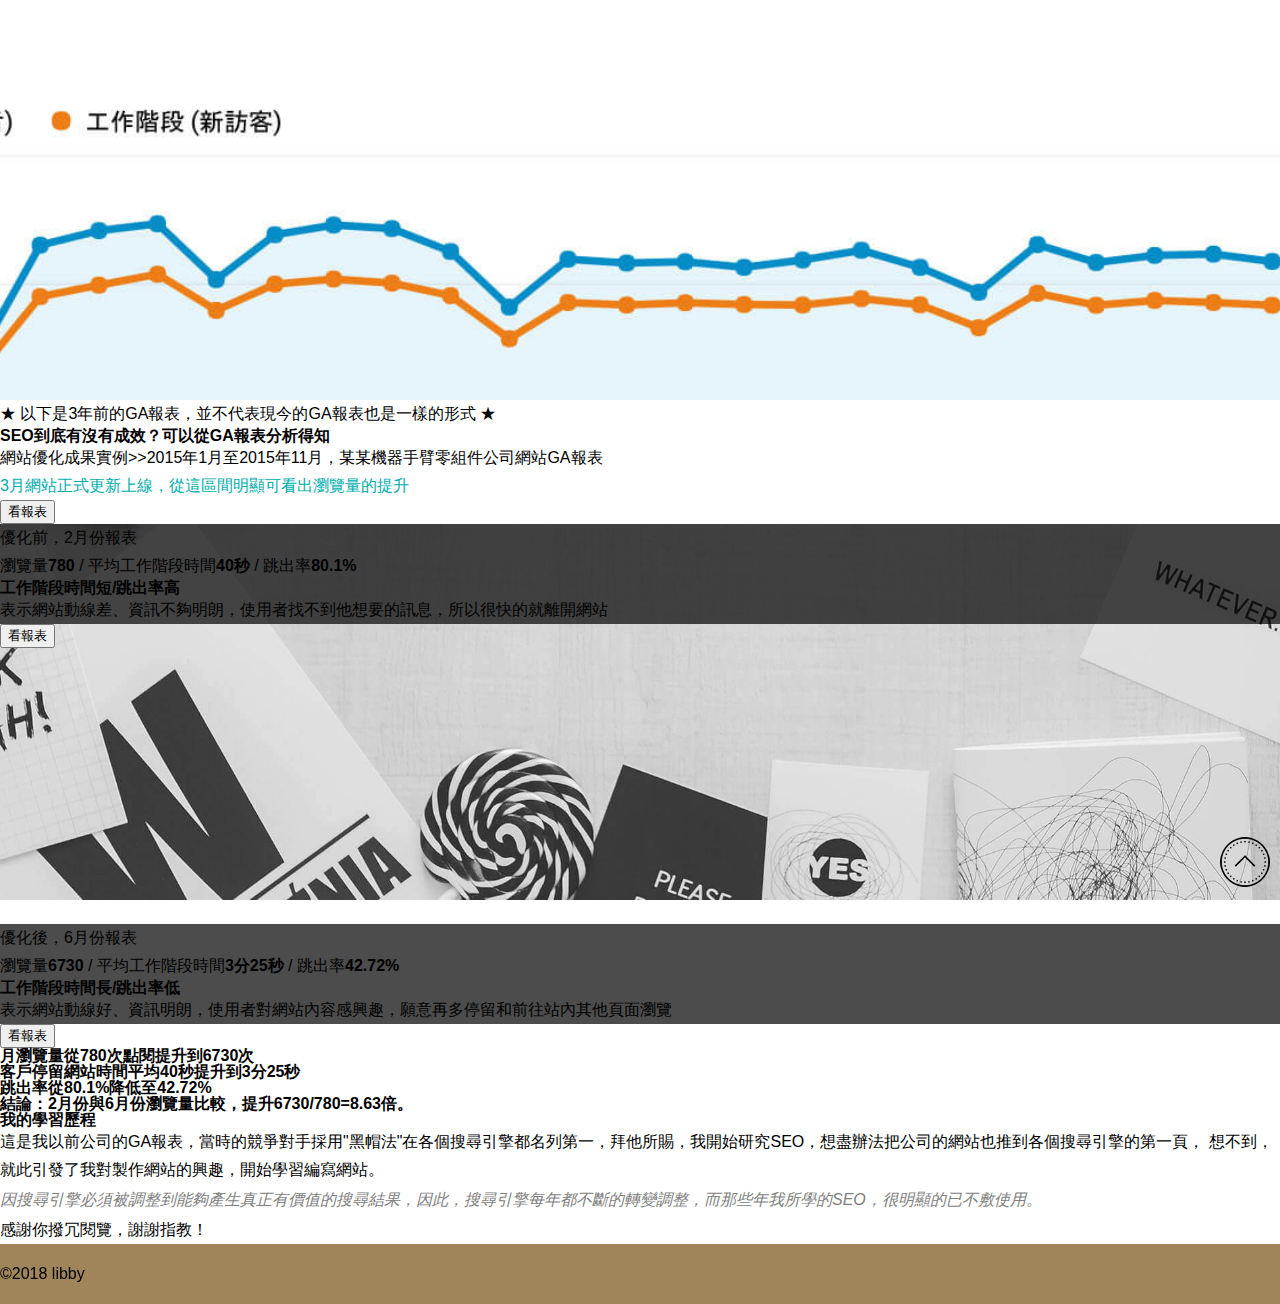
==== googleats.html @ 838d6e5b "my web" ====
<!DOCTYPE html>
<html lang="zh-Hant-TW">

<head>
    <meta charset="utf-8">
    <title>libby-googleats</title>
    <meta name="viewport" content="width=device-width, initial-scale=1, shrink-to-fit=no">
    <meta name="author" content="Libby">
    <meta name="copyright" content="Libby">
    <link rel="shortcut icon" href="favicon.ico">
    <link rel="author" href="Libby">
    <link rel="publisher" href="">
    <meta name="description" content="Libby">
    <meta name="keywords" content="Libby">
    
    <meta property="og:title" content="Libby">
    <meta property="og:description" content="Libby">
    <meta property="og:type" content="website">
    <meta property="og:url" content="">
    <meta property="og:image" content="">
    <meta http-equiv="X-UA-Compatible" content="IE=Edge" />
    <link rel="stylesheet" href="https://stackpath.bootstrapcdn.com/bootstrap/4.1.0/css/bootstrap.min.css" integrity="sha384-9gVQ4dYFwwWSjIDZnLEWnxCjeSWFphJiwGPXr1jddIhOegiu1FwO5qRGvFXOdJZ4" crossorigin="anonymous">
    <link rel="stylesheet" href="https://use.fontawesome.com/releases/v5.0.10/css/all.css" integrity="sha384-+d0P83n9kaQMCwj8F4RJB66tzIwOKmrdb46+porD/OvrJ+37WqIM7UoBtwHO6Nlg" crossorigin="anonymous">
    <link rel="stylesheet" href="css/color.css">
</head>

<body>
    <nav class="navbar navbar-expand-lg navbar-dark bg-dark">
        <header class="container-fluid">
            <a class="navbar-brand" href="index.html"><img src="images/mylogo.svg" alt=""> Libby</a>
            <button class="navbar-toggler" type="button" data-toggle="collapse" data-target="#navbarNavDropdown" aria-controls="navbarNavDropdown" aria-expanded="false" aria-label="Toggle navigation">
                <span class="navbar-toggler-icon"></span>
            </button>
            <div class="collapse navbar-collapse" id="navbarNavDropdown">
                <ul class="navbar-nav">
                    <li class="nav-item">
                        <a class="nav-link" href="index.html">首頁<span class="sr-only"></span></a>
                    </li>
                    <li class="nav-item">
                        <a class="nav-link" href="mailto:sadiewu12@gmail.com" target="blank">與我聯繫</a>
                    </li>
                </ul>
            </div>
        </header>
    </nav>
    <!--topimg-->
    <div class="container-fluid bgimg-1"></div>
    <!-- libbyGa -->
    <section class="mt-md-5 mt-3">
        <div class="container text-center">
            <p class="text-danger">★ 以下是3年前的GA報表，並不代表現今的GA報表也是一樣的形式 ★</p>
            <h1 class="h3 pt-5"><strong>SEO到底有沒有成效？可以從GA報表分析得知</strong></h1>
            <p>網站優化成果實例>>2015年1月至2015年11月，某某機器手臂零組件公司網站GA報表</p>
            <p style="color: #00AEAE">3月網站正式更新上線，從這區間明顯可看出瀏覽量的提升</p>
            <input type="button" class="btn btn-info mt-2" id="button1" value="看報表">
            <div class="gaimg-1">
                <img src="https://pic.pimg.tw/sadiewu8/1512660668-3913933732_l.jpg" class="img-fluid" >
            </div>
        </div>
    </section>
    <!--第二份報表-->
    <section class="mt-5 bgimg-2">
        <div class="container py-5 text-center">
            <div class="d-flex justify-content-center">
                <div class="boxga d-md-block p-3 mt-5 text-white">
                    <p class="h3">優化前，2月份報表</p>
                    <p class="h4 text-danger">瀏覽量<strong>780</strong> / 平均工作階段時間<strong>40秒</strong> / 跳出率<strong>80.1%</strong></p>
                    <b>工作階段時間短/跳出率高</b>
                    <p>表示網站動線差、資訊不夠明朗，使用者找不到他想要的訊息，所以很快的就離開網站</p>
                </div>
            </div> 
            <input type="button" id="button2" class="btn btn-danger mt-5" value="看報表">
            <div class="gaimg-2">
                <img src="https://pic.pimg.tw/sadiewu8/1512658327-331066614_l.jpg" class="img-fluid" style="width:100%">
            </div>
        </div>
    </section>
    <!--第三份報表-->
    <section class="py-5 bgimg-3">
        <div class="container text-center">
        	<div class="d-flex justify-content-center text-white">
        		<div class="boxga p-3 mt-5">
	                <p class="h3">優化後，6月份報表</p>
                    <p class="h4 text-warning">瀏覽量<strong>6730</strong> / 平均工作階段時間<strong>3分25秒</strong> / 跳出率<strong>42.72%</strong></p>
                    <b>工作階段時間長/跳出率低</b>
                    <p>表示網站動線好、資訊明朗，使用者對網站內容感興趣，願意再多停留和前往站內其他頁面瀏覽</p>
            	</div>
        	</div>

            <input type="button" id="button3" class="btn btn-warning mt-5" id="button1" value="看報表">
            <div class="gaimg-3">
                <img src="https://pic.pimg.tw/sadiewu8/1512658327-684786747_l.jpg" class="img-fluid" style="width:100%">
            </div>
            <div class="pt-5">
            <h3 class="h4 font-weight-bold">月瀏覽量從780次點閱提升到6730次</h3>
            <h3 class="h4 font-weight-bold">客戶停留網站時間平均40秒提升到3分25秒</h3>
            <h3 class="h4 font-weight-bold">跳出率從80.1%降低至42.72%</h3>
            <h3 class="h3 text-danger py-3"><strong>結論：2月份與6月份瀏覽量比較，提升6730/780=8.63倍。</strong></h3>
            </div>
            <div class="alert alert-warning mt-md-3"> 
                <h5><i class="fas fa-angle-double-left"></i> 我的學習歷程 <i class="fas fa-angle-double-right"></i></h5>
                <p>這是我以前公司的GA報表，當時的競爭對手採用"黑帽法"在各個搜尋引擎都名列第一，拜他所賜，我開始研究SEO，想盡辦法把公司的網站也推到各個搜尋引擎的第一頁，
                想不到，就此引發了我對製作網站的興趣，開始學習編寫網站。</p>
                <em style="line-height:2;color:gray">因搜尋引擎必須被調整到能夠產生真正有價值的搜尋結果，因此，搜尋引擎每年都不斷的轉變調整，而那些年我所學的SEO，很明顯的已不敷使用。</em>
                <p>感謝你撥冗閱覽，謝謝指教！</p>
            </div>
		</div>
    </section>
    <footer class="py-2 bg-dark">
        <div class="container">
            <div class="topscroll">
                <a href="#"><img src="images/arrow-top.png" title="to top"></a>
            </div>
            <div class="text-center text-white">
                <p class="mb-0">©2018 libby</p>
            </div>
        </div>
    </footer>


    <script src="plugins/jQuery/jquery-3.3.1.min.js"></script>
    <script src="https://stackpath.bootstrapcdn.com/bootstrap/4.1.0/js/bootstrap.min.js" integrity="sha384-uefMccjFJAIv6A+rW+L4AHf99KvxDjWSu1z9VI8SKNVmz4sk7buKt/6v9KI65qnm" crossorigin="anonymous"></script>
    <script>
        $(document).ready(function () {

            $('.topscroll a').click(function (event) {
                event.preventDefault();
                $('html,body').animate({
                    scrollTop: 0
                }, 1000);
            });
            //googleats
            $("#button1").click(function () {
                $(".gaimg-1").toggle("slow");
            });

            $("#button2").click(function () {
                $(".gaimg-2").toggle("slow");
            });

            $("#button3").click(function () {
                $(".gaimg-3").toggle("slow");
            });
        });
    </script>
</body>

</html>
---- css/color.css ----
*{
    font-family: Arial, Helvetica,"微軟正黑體", "Microsoft JhengHei", "Segoe UI Semibold", "Segoe UI", "Lucida Grande", Verdana,  sans-serif;
}

/*bannerTitle*/
@font-face {
  font-family: Merriweather;
  src: url(fonts/Merriweather-Bold.ttf);
}
body * {
    box-sizing: border-box;
    -moz-box-sizing: border-box;
    -webkit-box-sizing: border-box;
    position: relative;
}


/* HTML5 display-role reset for older browsers */
html, body, div, span, applet, object, iframe,
h1, h2, h3, h4, h5, h6, p, blockquote, pre,
a, abbr, acronym, address, big, cite, code,
del, dfn, em, img, ins, kbd, q, s, samp,
small, strike, strong, sub, sup, tt, var,
b, u, i, center,
dl, dt, dd, ol, ul, li,
fieldset, form, label, legend,
table, caption, tbody, tfoot, thead, tr, th, td,
article, aside, canvas, details, embed,
figure, figcaption, footer, header, hgroup,
menu, nav, output, ruby, section, summary,
time, mark, audio, video {
    margin: 0;
	padding: 0;
	border: 0;
	font-size: 100%;
}
:focus {
    outline: 0;
}
article,aside,details,figcaption,figure,footer,header,hgroup,menu,nav,section {
    display: block;
}
body {
    line-height: 1;
}

ol,ul {
    list-style: none;
}

blockquote,q {
    quotes: none;
}

blockquote:before,blockquote:after,q:before,q:after {
    content: '';
    content: none;
}

table {
    border-collapse: collapse;
    border-spacing: 0;
}
a:focus {
    outline: thin dotted;
}
a:active,a:hover {
    outline: 0;
}
p {
    line-height: 1.75;
}
/*css rest end*/

/*-----------------------------------------------------------------------------------*/
/*  Navbar Top
/*-----------------------------------------------------------------------------------*/

nav {
    position: fixed;
    background: #fff;
    z-index: 1000;
    width: 100%;
    padding: 10px 15px;
    display: none;
    -webkit-box-shadow: 0px 2px 92px 0px rgba(0, 0, 0, 0.18);
    -moz-box-shadow: 0px 2px 92px 0px rgba(0, 0, 0, 0.18);
    box-shadow: 0px 2px 8px 0px rgba(0, 0, 0, 0.125);
  }
  

  
  nav ul li {
    float: left;
    margin-right: 15px;
    margin-left: 40px;
  }
  
  nav ul li a {
    padding: 2px 0 0 0;
    position: relative;
    display: block;
    font-size: 1.2rem;
    color: #999999;
    font-weight: 500;
    line-height: 16px;
    letter-spacing: 2px;
    -moz-transition: all 0.5s ease-in-out 0s;
    -ms-transition: all 0.5s ease-in-out 0s;
    -o-transition: all 0.5s ease-in-out 0s;
    -webkit-transition: all 0.5s ease-in-out 0s;
    transition: all 0.5s ease-in-out 0s;
  }
  nav ul li a:link {
    text-decoration:none;
    outline:none;
  }
  nav ul li a:hover, nav ul li a:active , nav ul li a.active{
    color: #6e4c41;
    padding: 0 0 0 0;
  }
  .logo {
    float: left;
  }
  
  .logo img {
    height: 50px;
  }
  
  .responsive {
    display: none;
    font-size: 23px;
  }
  
  .active {
    color: #afafaf;
  }

  @media (max-width:768px){
    .responsive {
      display: block;    
      float: right;
      width: 50px;
      height: 50px;
      background-color: transparent;
      cursor: pointer;
    } 

    .hamburger_menu {
        position: relative;
        top: 22px;
        left:10px;
        transition: all 0ms 300ms;
    }

    .hamburger_menu,
    .hamburger_menu::after,
    .hamburger_menu::before {
        width: 30px;
        height: 4px;
        background: #4d80e4;
    }

    .hamburger_menu.animate {
        background: rgba(255, 255, 255, 0);
    }

    .hamburger_menu::before {
        content: " ";
        position: absolute;
        left: 0;
        bottom: 10px;
        background: #4d80e4;
        transition: bottom 300ms 300ms cubic-bezier(0.23, 1, 0.32, 1),
            transform 300ms cubic-bezier(0.23, 1, 0.32, 1);
    }

    .hamburger_menu::after {
        content: " ";
        position: absolute;
        left: 0;
        top: 10px;
        background: #4d80e4;
        transition: top 300ms 300ms cubic-bezier(0.23, 1, 0.32, 1),
            transform 300ms cubic-bezier(0.23, 1, 0.32, 1);
    }

    .hamburger_menu.animate::after {
        top: 0;
        transform: rotate(45deg);
        transition: top 300ms cubic-bezier(0.23, 1, 0.32, 1),
            transform 300ms cubic-bezier(0.23, 1, 0.32, 1);
    }

    .hamburger_menu.animate::before {
        bottom: 0;
        transform: rotate(-45deg);
        transition: top 300ms cubic-bezier(0.23, 1, 0.32, 1),
            transform 300ms cubic-bezier(0.23, 1, 0.32, 1);
    }


}


  .nav-menu {
    float: right;
    margin-bottom: 0;
    padding-top: 16px;
  }
/* Navbar responsive*/
@media (max-width: 768px) {
    .nav-menu {
      display: none;
    }
    .nav-menu li {
      float: none;
      width: 100%;
      text-align: center;
      border-top: 1px solid #f7f7f7;
      line-height: 45px;
      margin-left: 0;
      padding-top: 10px;
      padding-bottom: 10px;
    }
}


/**/
.clip-bn {
    width: 100%;
    background-image: url(../images/libby-japan-1.jpg);
    background-repeat: no-repeat;
    background-position: bottom;
    background-size: 100%;
    -webkit-clip-path: polygon(0 0, 100% 0, 100% 90%, 70% 100%, 0 80%);
    clip-path: polygon(0 0, 100% 0, 100% 90%, 70% 100%, 0 80%);
    height:100vh;
}
.clip-bn .circle {
  top:20%;
  left:20%;
    width:30%;
    height:30%;
    background-color:rgba(255, 255, 255, 0.35);
    border-radius:50%;
}

.bg-libby{
    background-image: url(../images/logo-libby.svg);
    height: 500px;
    background-position: bottom right;
    background-repeat: no-repeat;
}
.mapleLeaf {
    position:fixed;
    transform: translateY(-70px);
}
.bannerTitle {
    position: relative;
    top: 30%;
    left: 12%;
    display: inline-table;
    color: #fff;
    z-index:99;
}
.bannerTitle > h1 {
    font-family: 'Merriweather', sans-serif;
    font-size:1.75rem;
    letter-spacing: 3px;
    font-weight: 700;
    margin-bottom: 10px;
    text-transform: uppercase;
    text-shadow: 1px 3px 8px #000000;
}
.bannerTitle p {
    letter-spacing:10px;
    text-shadow: 1px 3px 8px #000000;
}
.ly-title {
  font-size:1.75rem;
  margin-bottom: .5rem;
  font-weight: 500;
}

@media (max-width:1270px) {
  .clip-bn {
      -webkit-clip-path: polygon(0 0, 100% 0, 100% 100%, 50% 100%, 0 100%);
      clip-path: polygon(0 0, 100% 0, 100% 100%, 50% 100%, 0 100%);
      height:40vh;
  }
  .mapleLeaf {
    display:none;
  }
}
@media (max-width:460px) {
  .clip-bn {
    height:30vh;
  }
}
.mephoto {
    width:250px;
    position:absolute;
    top:5px;
    left:15px;
}
.me-card {
    border: 8px solid #eadca6;
    transform: rotate(-8deg); 
    width:270px;
    height:340px;
}

.swiper-container{
    width:100%;
    height:150px;
    padding-top:1rem;
    padding-bottom:1rem;
}
.swiper-slide .item {
    color:#c7b198;
    text-align: center;
}
.swiper-slide .item h6 {
  color:#8a7b69;
  font-size:1.1rem;
  line-height: 2;
}
.swiper-slide .item i {
  font-size: 32px;
}
/* .shape {
    background-color: grey;
    border-radius: 50% 20% / 10% 40%;
    width:300px;
    position:absolute;
    top:10px;
    left:5px
}
.shape-card {
    background-color: grey;
    border-radius: 50% 20% / 10% 40%;
    transform: rotate(-8deg); 
    width:300px;
    height:400px;
} */
.tools{
    border-top-right-radius: 50px;
    border-bottom-left-radius:50px;
    margin:0 auto;
    width:85%;
    padding-bottom:1rem;
    /* box-shadow: 2px 12px 10px 5px rgba(0, 0, 0, .2); */
}
.tools:hover {
    background-color: #ffffff;
}
.tools img {
    border-top-right-radius: 50px;
    width:100%;
}
.tools .content {
    padding:1rem;
}
.tools p , .works p {
    margin: 0.75rem 0;
    color: #838383;
}
.tools h5,.works h5{
    font-size: 1.25rem;
    margin-bottom: .75rem;
    font-weight: bold;
}
.line h5{
    color:#797a7e;
    background-color: #fff;
    padding:0 5px;
    display:inline-block;
    font-size: 1.5rem;
    position: absolute;
    margin:0;
    top: -15px;
    left: 43%;
}
.line{
    border-bottom: 1px dashed #797a7e;
    position: relative;
    margin:2rem auto;
}
.works a:link {
  outline:none;
}
.works a.cards {
    display: -ms-flexbox;
    display: flex;
    -ms-flex-direction: column;
    flex-direction: column;
    border: 1px solid rgba(0,0,0,.125);
    box-shadow: 0px 2px 8px 0px rgba(0, 0, 0, .1);
    border-radius: 8px;
    margin: 0 1.5rem;
    border-top-right-radius: 50px;
    border-bottom-left-radius: 50px;
    text-decoration:none;
    overflow: hidden;
}
.works a.cards picture {
    max-height:210px;
    overflow: hidden;
}
.works a.cards .cards-body {
  -ms-flex: 1 1 auto;
  flex: 1 1 auto;
  min-height: 1px;
  padding: 1rem 1rem 0 1rem;
}
.works a h5 {
  color:#525252;
}
.works a img {
  width: 100%;
  -moz-transform: scale(1);
  -webkit-transform: scale(1);
  -o-transform: scale(1);
  transform: scale(1);
  -webkit-transition: all 1s ease;
  -moz-transition: all 1s ease;
  -o-transition: all 1s ease;
  transition: all 1s ease;
}
.works a:hover img {
  cursor: pointer;
  -moz-transform: scale(1.1);
  -webkit-transform: scale(1.1);
  -o-transform: scale(1.1);
  transform: scale(1.1);
}
.progress {
    background-color: #d3cbbf;
}
.progress.rounder {
    border-radius: 10px;
}
.progress .cocoa {
    background-color: #A19480;
}
.text-cocoa {
  color: #A19480;
}
.text-shadow{
  text-shadow: 2px 3px 3px #ffffff;
}
.tackle{
  background-color: #ebecf1;
  padding-top:3rem;
  padding-bottom:5rem;
  -webkit-clip-path: polygon(0 0, 100% 0, 100% 90%, 70% 100%, 0 80%);
  clip-path: polygon(0 0, 100% 0, 100% 90%, 50% 100%, 0 90%);
}
.other{
  padding-top:5rem;
  padding-bottom:4rem;
  background-image: url(https://images.unsplash.com/photo-1541429222367-285a893182f2?ixlib=rb-1.2.1&ixid=eyJhcHBfaWQiOjEyMDd9&auto=format&fit=crop&w=1950&q=80);
  background-attachment: fixed;
  background-size: 100%;
  background-position: top;
  background-repeat: no-repeat;
  -webkit-clip-path: polygon(50% 0, 100% 10%, 100% 100%, 0 100%, 0 10%);
  clip-path: polygon(50% 0, 100% 10%, 100% 100%, 0 100%, 0 10%);
}
.other.mask:before{
     content: "";
     display: block;
     position: absolute;
     top: 0;
     left: 0;
     width: 100%;
     height: 100%;
     background-color: rgba(255, 255, 255, .75);
 }
.works small {
    font-size: 0.85rem;
    font-weight: 400;
    color:#9dab86;
    line-height:1.5;
    text-align:right;
    padding-bottom:1rem;
    padding-right:1rem;
}
footer{
  background-color: #a0855b;
  padding-top:1rem;
  padding-bottom:1rem;
}


/*google analytics page*/
.gaimg-1,
.gaimg-2,
.gaimg-3 {
  margin-top: 50px;
  margin-bottom: 50px;
  display: none;
  -webkit-box-shadow: 0px 8px 16px 0px rgba(0, 0, 0, 0.2);
  box-shadow: 0px 8px 16px 0px rgba(0, 0, 0, 0.2); }

/* Create a Parallax Effect */
.bgimg-1,
.bgimg-2,
.bgimg-3,
.bgmyphoto {
  background-attachment: fixed;
  background-position: center center;
  background-repeat: no-repeat;
  background-size: cover; }

/* First image*/
.bgimg-1 {
  background-image: url("../images/GA-accudyna.jpg");
  background-position: top center;
  min-height: 400px;
  margin: 0; }

/* Second image*/
.bgimg-2 {
  background-image: url("../images/googleats-bg2.jpg");
  min-height: 400px; }

/* Third image */
.bgimg-3 {
  background-image: url("../images/googleats-bg3.jpg");
  min-height: 20%; }

.bgmyphoto {
  background-image: url("../images/bg-myjapan-1.jpg");
  min-height: 400px;
  margin: 0; }

.boxga {
  background-color: rgba(0, 0, 0, 0.7); }

.topscroll {
  position: fixed;
  bottom: 5px;
  right: 5px; 
}


.img-works {
  padding-top: 1%;
  padding-left: 1%; 
  padding-right: 1%;
  padding-bottom: 12%;
  border:1px solid white;
}  

.works-size {
    width:50%;
}

/*progress*/
.progress.rounder {
  border-radius:10px;
}
.progress-bar{
  position: relative;
}
.bg-cocoa {
  background-color:#A19480;
}
.bg-a{
  background-color: #F4D03F;
}

.bg-b{
  background-color: #E59866 ;
}

.bg-c{
  background-color: #7FB3D5 ;
}
.bg-d{
  background-color:#C39BD3 ;
}
.bg-a::after , .bg-b::after,.bg-c::after , .bg-d::after{
  content:" ";
  position: absolute;
  right:-30px;
  border: 15px solid transparent;
  width:0;
  height:0;
  z-index: 40;
}
.bg-a::after{
  border-left-color: #F4D03F ;
}
.bg-b::after{
  border-left-color: #E59866 ;
}
.bg-c::after{
  border-left-color: #7FB3D5 ;
}
.bg-d::after {
  border-left-color: #C39BD3 ;
}
.h-30 {
  height:30px;
}

.detail b ,.detail ul li {
  line-height: 1.8;
}
.detail ul li {
  list-style-type: disc;
  text-indent:1.5rem;
}
/*google analytics page end*/

@media (max-width:768px) {
  .tackle{
    -webkit-clip-path: polygon(0 0, 100% 0%, 100% 100%, 0 100%);
    clip-path: polygon(0 0, 100% 0%, 100% 100%, 0 100%);
  }

  .other{
    padding-top:3rem;
    padding-bottom:3rem;
    background-size: auto;
    -webkit-clip-path: polygon(0 0, 100% 0, 100% 100%, 75% 100%, 25% 100%, 0 100%);
    clip-path: polygon(0 0, 100% 0, 100% 100%, 0% 100%, 25% 100%, 0 100%);
  }
  .bg-libby{
    background-image: none;
    height: auto;
  }

}
@media (max-width:767px) {
  .bannerTitle {
    top: 30%;
    left: 12%;
}
.bannerTitle > h1 {
    font-size:1.25rem;
}
.bannerTitle p {
    letter-spacing:2px;
}
  .ly-title {
    font-size: 1.25rem;
    font-weight:bold;
  }
  .hide {
    display:none;
  }
}
@media (max-width:414px) {
  .bannerTitle > h1 {
    font-size:1rem;
    letter-spacing: 0;
  }
  .bannerTitle p {
    font-size:0.8rem;
    letter-spacing:0;
  }
  .swiper-slide .item h6 {
    font-size:1rem;
  }
  .swiper-slide .item i {
    font-size: 24px;
  }
  .line h5{
    left: 30%;
  }
  .tackle{
    background-color: #ebecf1;
    padding-top:1.25rem;
    padding-bottom:1rem;
  }





  .other{
    background-size: cover;
  }
}
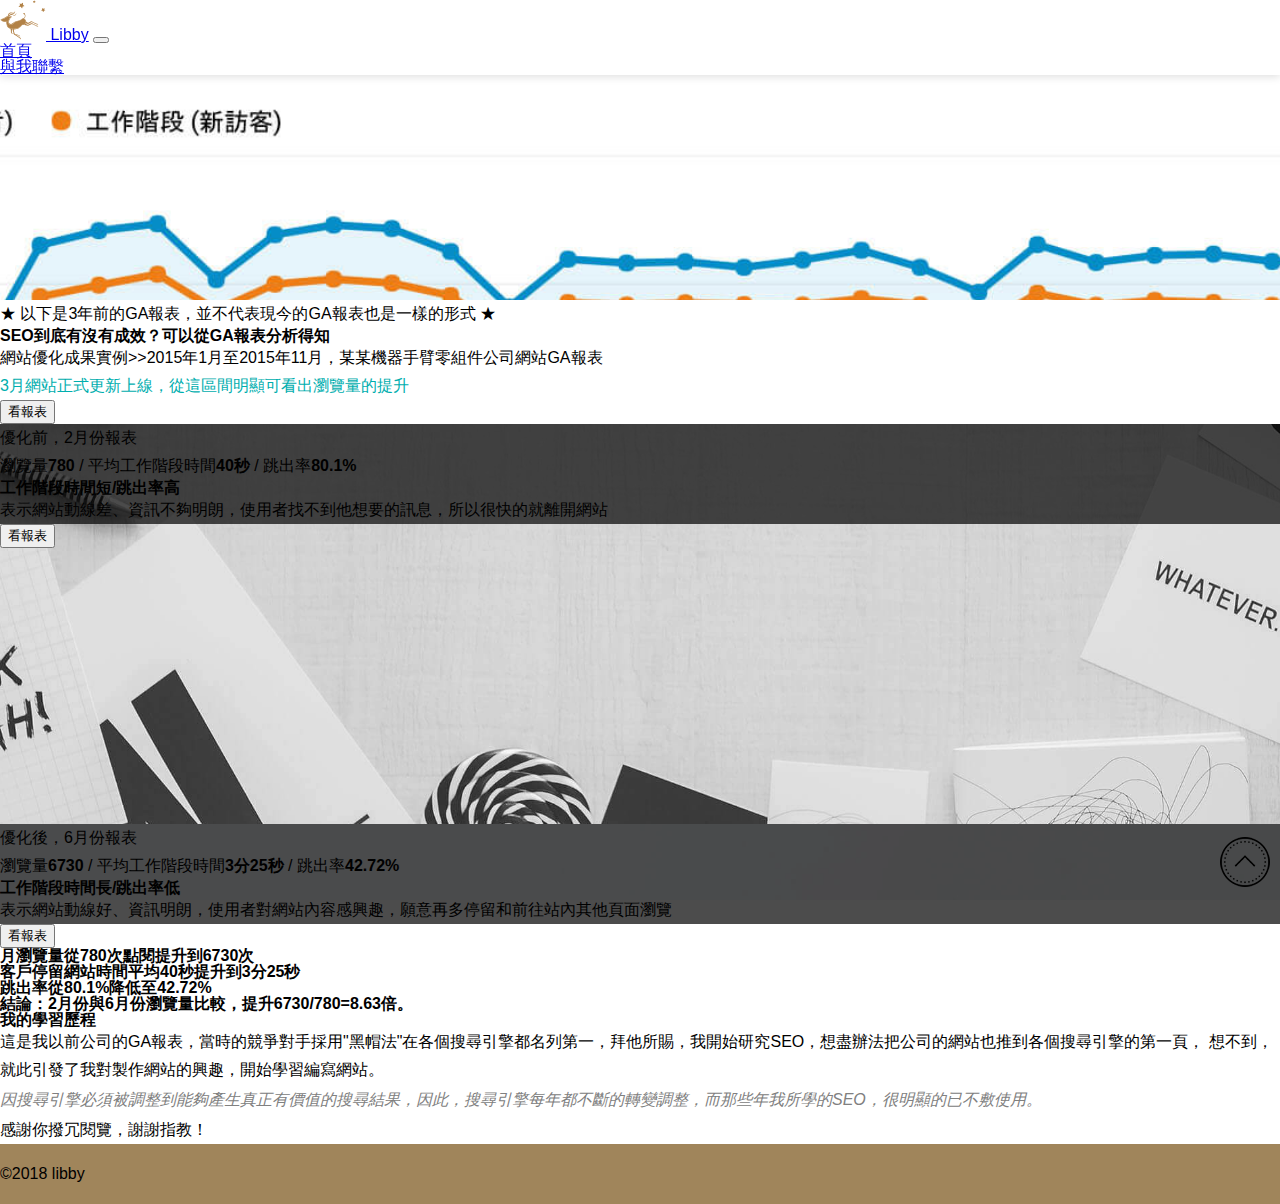
==== commit c4d0c5b3: "update" ====
--- a/googleats.html
+++ b/googleats.html
@@ -48,8 +48,8 @@
     <!-- libbyGa -->
     <section class="mt-md-5 mt-3">
         <div class="container text-center">
-            <p class="text-danger">★ 以下是3年前的GA報表，並不代表現今的GA報表也是一樣的形式 ★</p>
-            <h1 class="h3 pt-5"><strong>SEO到底有沒有成效？可以從GA報表分析得知</strong></h1>
+            <p class="text-danger pt-3">★ 以下是3年前的GA報表，並不代表現今的GA報表也是一樣的形式 ★</p>
+            <h1 class="h3 pt-md-5 pt-3 fotn-weight-bold">SEO到底有沒有成效？可以從GA報表分析得知</h1>
             <p>網站優化成果實例>>2015年1月至2015年11月，某某機器手臂零組件公司網站GA報表</p>
             <p style="color: #00AEAE">3月網站正式更新上線，從這區間明顯可看出瀏覽量的提升</p>
             <input type="button" class="btn btn-info mt-2" id="button1" value="看報表">
@@ -66,7 +66,7 @@
                     <p class="h3">優化前，2月份報表</p>
                     <p class="h4 text-danger">瀏覽量<strong>780</strong> / 平均工作階段時間<strong>40秒</strong> / 跳出率<strong>80.1%</strong></p>
                     <b>工作階段時間短/跳出率高</b>
-                    <p>表示網站動線差、資訊不夠明朗，使用者找不到他想要的訊息，所以很快的就離開網站</p>
+                    <p class="pt-2">表示網站動線差、資訊不夠明朗，使用者找不到他想要的訊息，所以很快的就離開網站</p>
                 </div>
             </div> 
             <input type="button" id="button2" class="btn btn-danger mt-5" value="看報表">
@@ -83,7 +83,7 @@
 	                <p class="h3">優化後，6月份報表</p>
                     <p class="h4 text-warning">瀏覽量<strong>6730</strong> / 平均工作階段時間<strong>3分25秒</strong> / 跳出率<strong>42.72%</strong></p>
                     <b>工作階段時間長/跳出率低</b>
-                    <p>表示網站動線好、資訊明朗，使用者對網站內容感興趣，願意再多停留和前往站內其他頁面瀏覽</p>
+                    <p class="pt-2">表示網站動線好、資訊明朗，使用者對網站內容感興趣，願意再多停留和前往站內其他頁面瀏覽</p>
             	</div>
         	</div>
 
--- a/css/color.css
+++ b/css/color.css
@@ -81,8 +81,6 @@
     background: #fff;
     z-index: 1000;
     width: 100%;
-    padding: 10px 15px;
-    display: none;
     -webkit-box-shadow: 0px 2px 92px 0px rgba(0, 0, 0, 0.18);
     -moz-box-shadow: 0px 2px 92px 0px rgba(0, 0, 0, 0.18);
     box-shadow: 0px 2px 8px 0px rgba(0, 0, 0, 0.125);
@@ -90,17 +88,17 @@
   
 
   
-  nav ul li {
+  nav#main-nav ul li {
     float: left;
-    margin-right: 15px;
-    margin-left: 40px;
+    height: 60px;
+    padding: 21px 25px;
   }
   
-  nav ul li a {
+  nav#main-nav ul li a {
     padding: 2px 0 0 0;
     position: relative;
     display: block;
-    font-size: 1.2rem;
+    font-size: 18px;
     color: #999999;
     font-weight: 500;
     line-height: 16px;
@@ -111,16 +109,17 @@
     -webkit-transition: all 0.5s ease-in-out 0s;
     transition: all 0.5s ease-in-out 0s;
   }
-  nav ul li a:link {
+  nav#main-nav ul li a:link {
     text-decoration:none;
     outline:none;
   }
-  nav ul li a:hover, nav ul li a:active , nav ul li a.active{
+  nav#main-nav ul li a:hover, nav#main-nav ul li a:active , nav#main-nav ul li a.active{
     color: #6e4c41;
     padding: 0 0 0 0;
   }
   .logo {
     float: left;
+    padding: 5px 15px;
   }
   
   .logo img {
@@ -129,12 +128,7 @@
   
   .responsive {
     display: none;
-    font-size: 23px;
-  }
-  
-  .active {
-    color: #afafaf;
-  }
+  }  
 
   @media (max-width:768px){
     .responsive {
@@ -142,6 +136,7 @@
       float: right;
       width: 50px;
       height: 50px;
+      margin: 5px;
       background-color: transparent;
       cursor: pointer;
     } 
@@ -151,6 +146,7 @@
         top: 22px;
         left:10px;
         transition: all 0ms 300ms;
+        cursor: pointer;
     }
 
     .hamburger_menu,
@@ -158,7 +154,7 @@
     .hamburger_menu::before {
         width: 30px;
         height: 4px;
-        background: #4d80e4;
+        background: #6b8c42;
     }
 
     .hamburger_menu.animate {
@@ -170,7 +166,7 @@
         position: absolute;
         left: 0;
         bottom: 10px;
-        background: #4d80e4;
+        background: #6b8c42;
         transition: bottom 300ms 300ms cubic-bezier(0.23, 1, 0.32, 1),
             transform 300ms cubic-bezier(0.23, 1, 0.32, 1);
     }
@@ -180,7 +176,7 @@
         position: absolute;
         left: 0;
         top: 10px;
-        background: #4d80e4;
+        background: #6b8c42;
         transition: top 300ms 300ms cubic-bezier(0.23, 1, 0.32, 1),
             transform 300ms cubic-bezier(0.23, 1, 0.32, 1);
     }
@@ -205,46 +201,51 @@
 
   .nav-menu {
     float: right;
-    margin-bottom: 0;
-    padding-top: 16px;
+    display: block;
   }
 /* Navbar responsive*/
 @media (max-width: 768px) {
     .nav-menu {
-      display: none;
-    }
-    .nav-menu li {
+      float:none;
+      display:none;
+      width:100%;
+      margin-top: 60px;
+      background-color: #fff;
+      width:100%;
+    }
+
+    nav#main-nav ul li {
       float: none;
-      width: 100%;
+      width:100%;
       text-align: center;
-      border-top: 1px solid #f7f7f7;
-      line-height: 45px;
-      margin-left: 0;
-      padding-top: 10px;
-      padding-bottom: 10px;
-    }
+      border-top: 1px solid #eadca6;
+      height: auto;
+      background-color: #fff;
+      padding: 10px 0;
+    }
+    /* #header {
+      padding-top:60px;
+    } */
 }
 
 
 /**/
 .clip-bn {
-    width: 100%;
+    position: relative;
     background-image: url(../images/libby-japan-1.jpg);
     background-repeat: no-repeat;
     background-position: bottom;
-    background-size: 100%;
     -webkit-clip-path: polygon(0 0, 100% 0, 100% 90%, 70% 100%, 0 80%);
     clip-path: polygon(0 0, 100% 0, 100% 90%, 70% 100%, 0 80%);
-    height:100vh;
-}
-.clip-bn .circle {
+}
+/* .clip-bn .circle {
   top:20%;
   left:20%;
     width:30%;
     height:30%;
     background-color:rgba(255, 255, 255, 0.35);
     border-radius:50%;
-}
+} */
 
 .bg-libby{
     background-image: url(../images/logo-libby.svg);
@@ -252,14 +253,10 @@
     background-position: bottom right;
     background-repeat: no-repeat;
 }
-.mapleLeaf {
-    position:fixed;
-    transform: translateY(-70px);
-}
 .bannerTitle {
-    position: relative;
-    top: 30%;
+    position: absolute;
     left: 12%;
+    padding-top:100px;
     display: inline-table;
     color: #fff;
     z-index:99;
@@ -282,12 +279,23 @@
   margin-bottom: .5rem;
   font-weight: 500;
 }
-
+@media (min-width:1271px) {
+  .clip-bn {
+    height:1000px;
+  }
+  .mapleLeaf {
+    position: fixed;
+    top:0;
+    height: 1000px;
+  }
+}
 @media (max-width:1270px) {
   .clip-bn {
+      background-position: center;
+      background-size: cover;
       -webkit-clip-path: polygon(0 0, 100% 0, 100% 100%, 50% 100%, 0 100%);
       clip-path: polygon(0 0, 100% 0, 100% 100%, 50% 100%, 0 100%);
-      height:40vh;
+      height:400px;
   }
   .mapleLeaf {
     display:none;
@@ -295,7 +303,7 @@
 }
 @media (max-width:460px) {
   .clip-bn {
-    height:30vh;
+    height:280px;
   }
 }
 .mephoto {
@@ -329,21 +337,6 @@
 .swiper-slide .item i {
   font-size: 32px;
 }
-/* .shape {
-    background-color: grey;
-    border-radius: 50% 20% / 10% 40%;
-    width:300px;
-    position:absolute;
-    top:10px;
-    left:5px
-}
-.shape-card {
-    background-color: grey;
-    border-radius: 50% 20% / 10% 40%;
-    transform: rotate(-8deg); 
-    width:300px;
-    height:400px;
-} */
 .tools{
     border-top-right-radius: 50px;
     border-bottom-left-radius:50px;
@@ -518,7 +511,7 @@
 .bgimg-1 {
   background-image: url("../images/GA-accudyna.jpg");
   background-position: top center;
-  min-height: 400px;
+  height: 300px;
   margin: 0; }
 
 /* Second image*/
@@ -543,6 +536,7 @@
   position: fixed;
   bottom: 5px;
   right: 5px; 
+  z-index: 200;
 }
 
 
@@ -646,6 +640,10 @@
 .bannerTitle p {
     letter-spacing:2px;
 }
+.bgimg-1 {
+  height: 150px;
+  background-size: 100%;
+}
   .ly-title {
     font-size: 1.25rem;
     font-weight:bold;
@@ -654,11 +652,14 @@
     display:none;
   }
 }
-@media (max-width:414px) {
+@media (max-width:576px) {
   .bannerTitle > h1 {
     font-size:1rem;
     letter-spacing: 0;
   }
+}
+@media (max-width:414px) {
+
   .bannerTitle p {
     font-size:0.8rem;
     letter-spacing:0;
@@ -677,12 +678,18 @@
     padding-top:1.25rem;
     padding-bottom:1rem;
   }
-
-
-
+  .bgimg-1 {
+    display:none;
+  }
 
 
   .other{
     background-size: cover;
   }
+}
+
+@media (max-width:365px) {
+  .bg-a::after , .bg-b::after,.bg-c::after , .bg-d::after{
+    right:-20px;
+  }
 }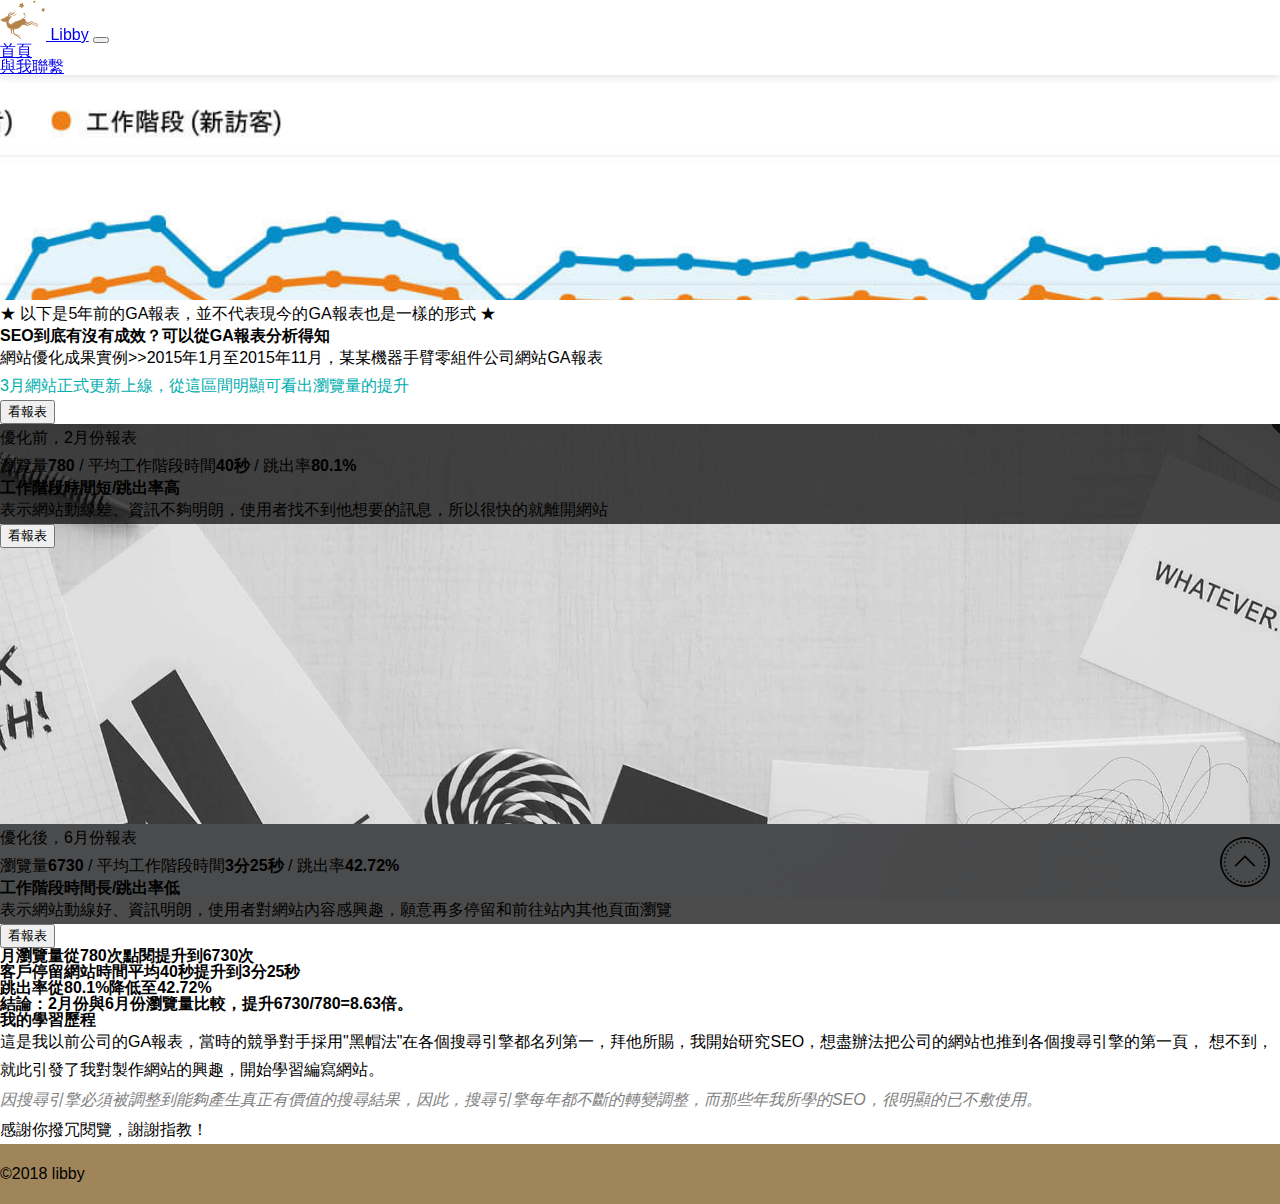
==== commit 9080145e: "update" ====
--- a/googleats.html
+++ b/googleats.html
@@ -48,7 +48,7 @@
     <!-- libbyGa -->
     <section class="mt-md-5 mt-3">
         <div class="container text-center">
-            <p class="text-danger pt-3">★ 以下是3年前的GA報表，並不代表現今的GA報表也是一樣的形式 ★</p>
+            <p class="text-danger pt-3">★ 以下是5年前的GA報表，並不代表現今的GA報表也是一樣的形式 ★</p>
             <h1 class="h3 pt-md-5 pt-3 fotn-weight-bold">SEO到底有沒有成效？可以從GA報表分析得知</h1>
             <p>網站優化成果實例>>2015年1月至2015年11月，某某機器手臂零組件公司網站GA報表</p>
             <p style="color: #00AEAE">3月網站正式更新上線，從這區間明顯可看出瀏覽量的提升</p>
@@ -120,29 +120,8 @@
 
     <script src="plugins/jQuery/jquery-3.3.1.min.js"></script>
     <script src="https://stackpath.bootstrapcdn.com/bootstrap/4.1.0/js/bootstrap.min.js" integrity="sha384-uefMccjFJAIv6A+rW+L4AHf99KvxDjWSu1z9VI8SKNVmz4sk7buKt/6v9KI65qnm" crossorigin="anonymous"></script>
-    <script>
-        $(document).ready(function () {
+    <script src="js/color.js"></script>
 
-            $('.topscroll a').click(function (event) {
-                event.preventDefault();
-                $('html,body').animate({
-                    scrollTop: 0
-                }, 1000);
-            });
-            //googleats
-            $("#button1").click(function () {
-                $(".gaimg-1").toggle("slow");
-            });
-
-            $("#button2").click(function () {
-                $(".gaimg-2").toggle("slow");
-            });
-
-            $("#button3").click(function () {
-                $(".gaimg-3").toggle("slow");
-            });
-        });
-    </script>
 </body>
 
 </html>--- a/css/color.css
+++ b/css/color.css
@@ -85,7 +85,11 @@
     -moz-box-shadow: 0px 2px 92px 0px rgba(0, 0, 0, 0.18);
     box-shadow: 0px 2px 8px 0px rgba(0, 0, 0, 0.125);
   }
-  
+  @media (min-width:769px) {
+    nav#main-nav{
+      display:none;
+    }
+  }
 
   
   nav#main-nav ul li {
@@ -238,14 +242,6 @@
     -webkit-clip-path: polygon(0 0, 100% 0, 100% 90%, 70% 100%, 0 80%);
     clip-path: polygon(0 0, 100% 0, 100% 90%, 70% 100%, 0 80%);
 }
-/* .clip-bn .circle {
-  top:20%;
-  left:20%;
-    width:30%;
-    height:30%;
-    background-color:rgba(255, 255, 255, 0.35);
-    border-radius:50%;
-} */
 
 .bg-libby{
     background-image: url(../images/logo-libby.svg);
@@ -343,7 +339,6 @@
     margin:0 auto;
     width:85%;
     padding-bottom:1rem;
-    /* box-shadow: 2px 12px 10px 5px rgba(0, 0, 0, .2); */
 }
 .tools:hover {
     background-color: #ffffff;
@@ -539,7 +534,6 @@
   z-index: 200;
 }
 
-
 .img-works {
   padding-top: 1%;
   padding-left: 1%; 
@@ -605,8 +599,8 @@
   line-height: 1.8;
 }
 .detail ul li {
-  list-style-type: disc;
-  text-indent:1.5rem;
+    list-style-type: disc;
+    margin-left: 1rem;
 }
 /*google analytics page end*/
 
